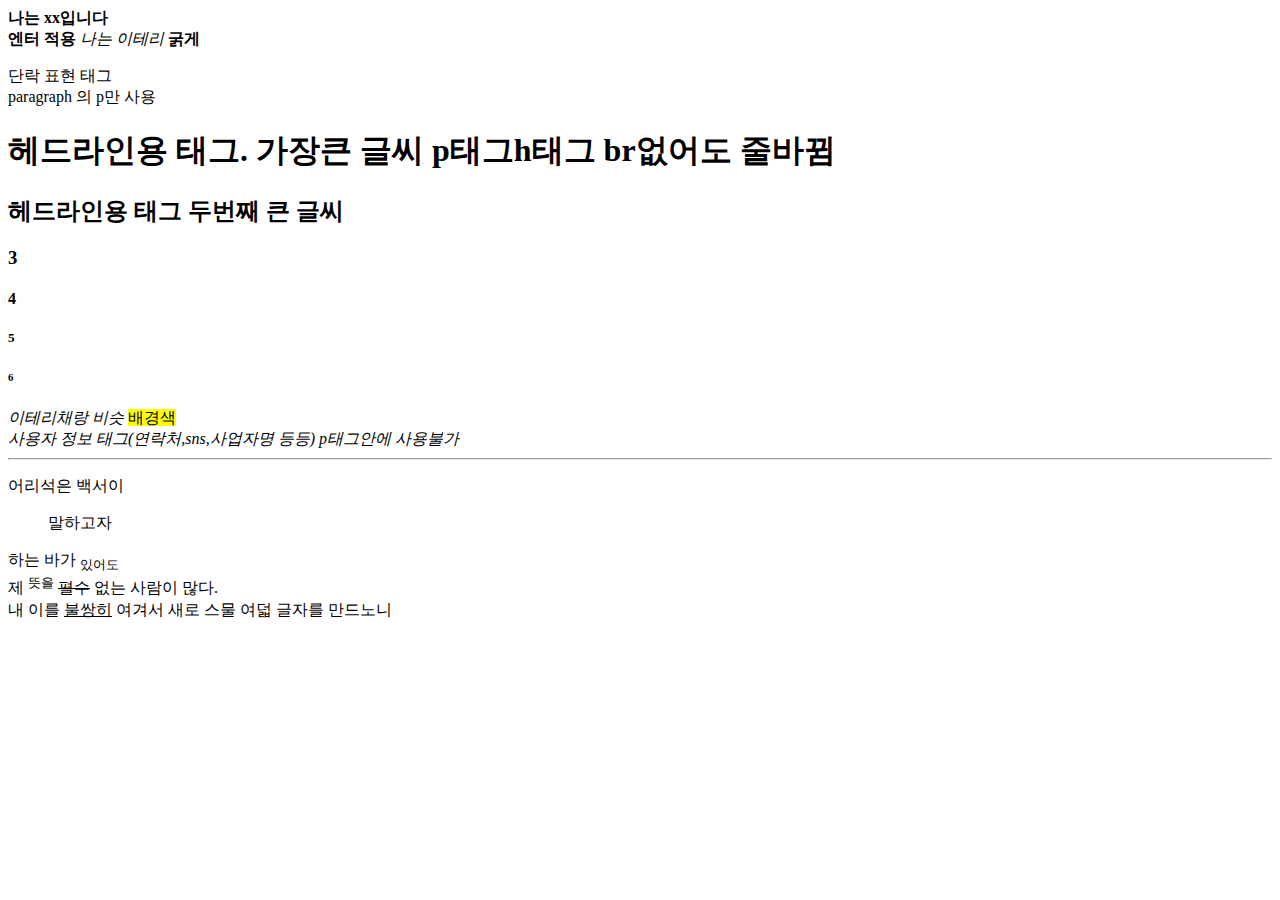
==== 11.1/index.html @ cd7014c8 "테스트수업" ====
<!DOCTYPE html>
<html lang="en">
<head>
    <meta charset="UTF-8">
    <meta name="viewport" content="width=device-width, initial-scale=1.0">
    <title>ㅅㄷㄴㅅ</title>
</head>
<body>
    <!-- 텍스트 관련 더미텍스트 -->

    <b> 나는 xx입니다<br>
    엔터 적용</b>
    <i>나는 이테리</i>
    <strong> 굵게 </strong>
    <br>
    <p> 단락 표현 태그<br>
        paragraph 의 p만 사용
    </p>
    <h1> 헤드라인용 태그. 가장큰 글씨 p태그h태그 br없어도 줄바뀜</h1>
    <h2> 헤드라인용 태그 두번째 큰 글씨</h2>
    <h3> 3</h3>
    <h4> 4</h4>
    <h5> 5</h5>
    <h6> 6</h6>
    <em> 이테리채랑 비슷</em>
    <mark> 배경색</mark>
    <address> 사용자 정보 태그(연락처,sns,사업자명 등등) p태그안에 사용불가</address>
    <hr></hr>
    <p> 어리석은 백서이 <blockquote>말하고자</blockquote> 하는 바가 <sub>있어도</sub> <br>
    제 <sup>뜻을</sup> <s>펼수</s> 없는 사람이 많다. <br> 
    내 이를 <u>불쌍히</u> 여겨서
    새로 스물 여덟 글자를 만드노니 </p>

</body>
</html>
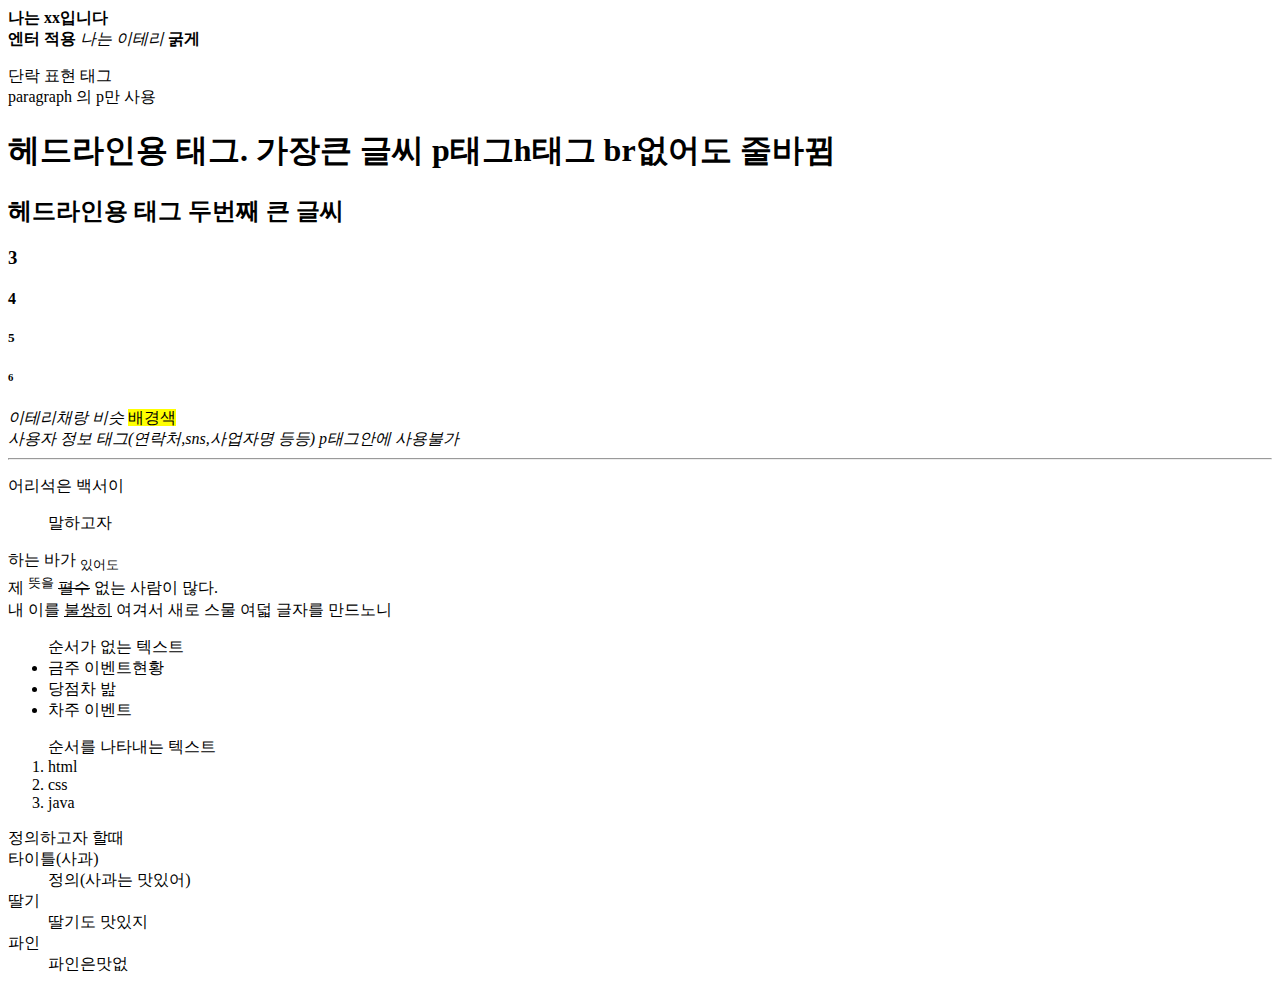
==== commit 2277fd31: "테스트수업" ====
--- a/11.1/index.html
+++ b/11.1/index.html
@@ -6,7 +6,24 @@
     <title>ㅅㄷㄴㅅ</title>
 </head>
 <body>
-    <!-- 텍스트 관련 더미텍스트 -->
+    <!-- 텍스트 관련 더미텍스트 
+    1. github 로그인 후 code클릭하여 url복사
+    2. 비주얼코드에서 왼쪽바에 있는 소스제어클릭(3번째 아이콘)
+    3.github 다운로드 및 설치
+     (설치시에 반드시 비주얼 코드 선택해야함)
+     4.설치가 끝나면 비주얼코드에서 f1누르고 gitcione입력하고
+     gitcione 선택하여 복사한 주소 넣고 엔터
+     5.비주얼코드 메뉴에서 터미널 → 새터미널선택
+     6.터미널에 
+       git config --global user.email "mcc1223@naver.com"
+       git config --global user.name "cmc8812"
+       입력하고 엔터
+
+       010 3222 0205 담샘번호
+
+
+    -->
+    
 
     <b> 나는 xx입니다<br>
     엔터 적용</b>
@@ -31,6 +48,26 @@
     내 이를 <u>불쌍히</u> 여겨서
     새로 스물 여덟 글자를 만드노니 </p>
 
+    <ul>순서가 없는 텍스트
+        <li>금주 이벤트현황</li>
+        <li>당점차 밢</li>
+        <li>차주 이벤트</li>
+    </ul>
+    <ol>순서를 나타내는 텍스트
+        <li>html</li>
+        <li>css</li>
+        <li>java</li>
+    </ol>
+    <dl>정의하고자 할때
+        <dt>타이틀(사과)</dt>
+        <dd>정의(사과는 맛있어)</dd>
+        <dt>딸기</dt>
+        <dd>딸기도 맛있지
+        <dt>파인</dt>
+        <dd>파인은맛없</dd>
+        </dd>
+    </dl>
+
 </body>
 </html>
 
